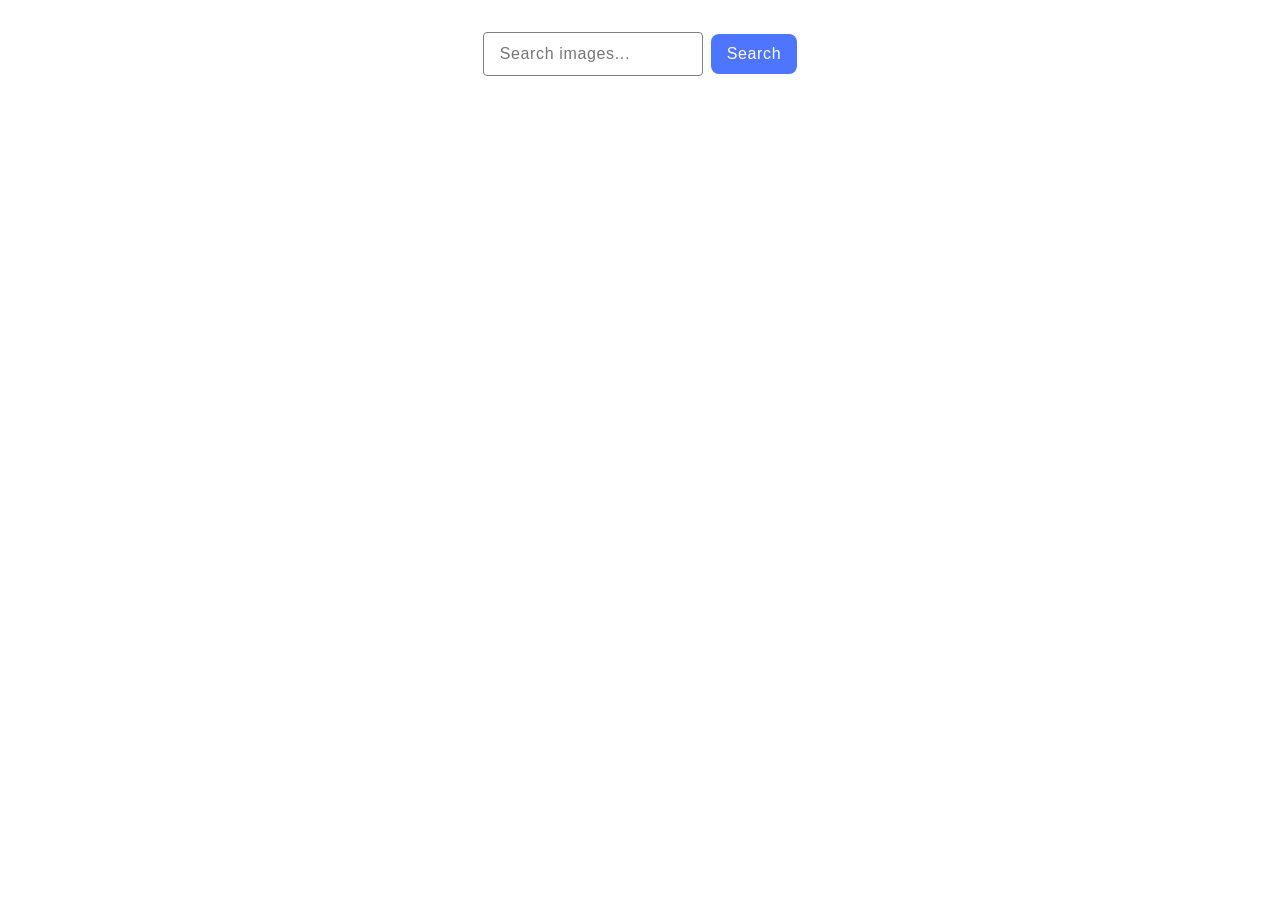
==== src/index.html @ dbd21c8a "Initial commit" ====
<!doctype html>
<html lang="en">
  <head>
    <meta charset="UTF-8" />
    <link rel="icon" type="image/svg+xml" href="/favicon.svg" />
    <meta name="viewport" content="width=device-width, initial-scale=1.0" />
    <title>goit-js-hw-11</title>
    <link rel="stylesheet" href="./css/styles.css" />
  </head>
  <body>
    <main>
      <div class="container">
        <form class="form">
          <label>
            <input
              class="input"
              type="text"
              name="search-text"
              placeholder="Search images..."
              required
            />
          </label>
          <button class="btn" type="submit">Search</button>
        </form>
        <ul class="gallery"></ul>
        <div class="loader-wrapper"><div class="loader"></div></div>
      </div>
    </main>
    <script type="module" src="./main.js"></script>
  </body>
</html>
---- src/css/styles.css ----
/**
  |============================
  | include css partials with
  | default @import url()
  |============================
*/
/* Common styles */
@import url('./reset.css');
@import url('./base.css');
@import url('./loader.css');
@import url('./gallery.css');
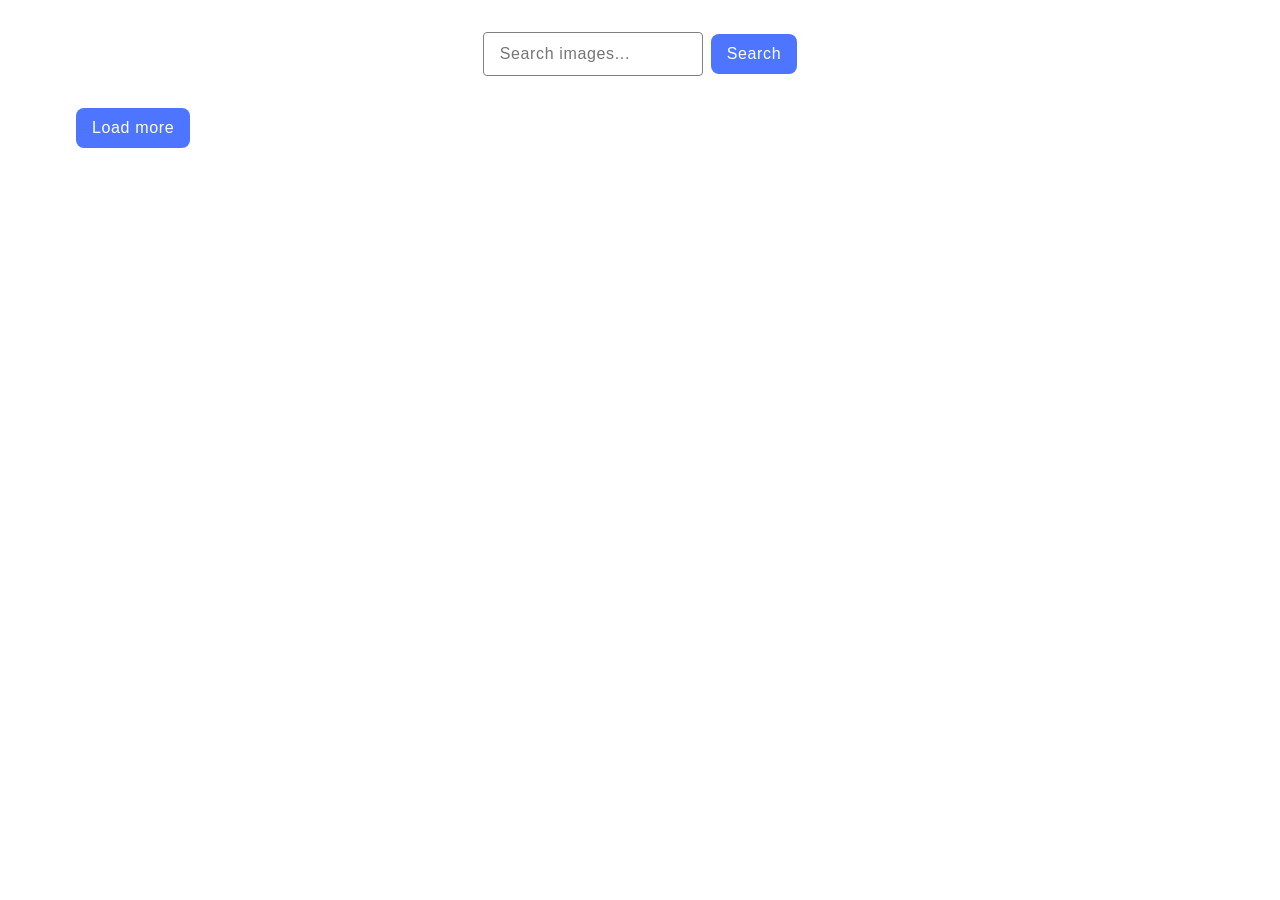
==== commit 7f56727c: "render" ====
--- a/src/index.html
+++ b/src/index.html
@@ -23,6 +23,7 @@
           <button class="btn" type="submit">Search</button>
         </form>
         <ul class="gallery"></ul>
+        <button class="load-more btn" type="button">Load more</button>
         <div class="loader-wrapper"><div class="loader"></div></div>
       </div>
     </main>
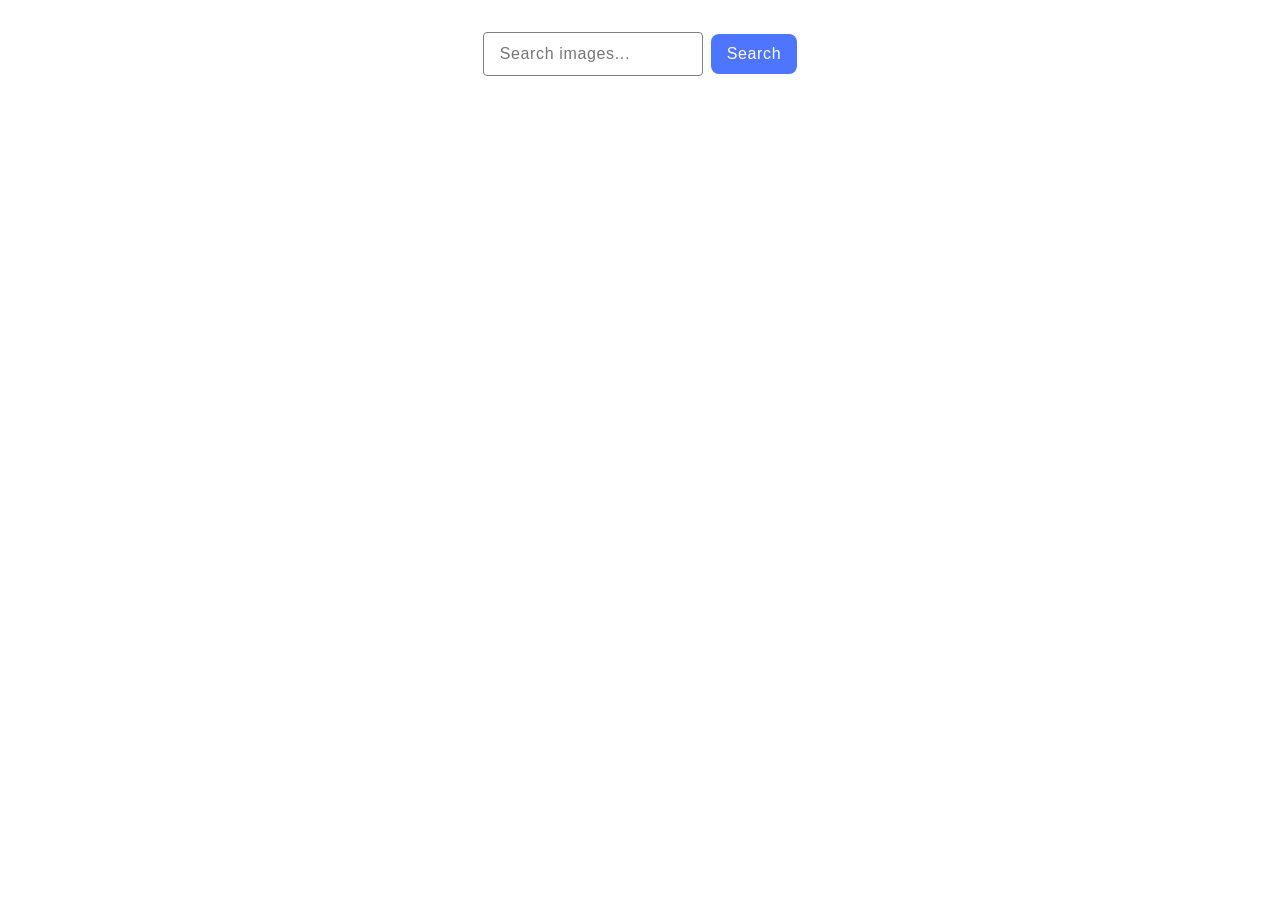
==== commit 4e4b740a: "to fix" ====
--- a/src/index.html
+++ b/src/index.html
@@ -4,7 +4,7 @@
     <meta charset="UTF-8" />
     <link rel="icon" type="image/svg+xml" href="/favicon.svg" />
     <meta name="viewport" content="width=device-width, initial-scale=1.0" />
-    <title>goit-js-hw-11</title>
+    <title>goit-js-hw-12</title>
     <link rel="stylesheet" href="./css/styles.css" />
   </head>
   <body>
